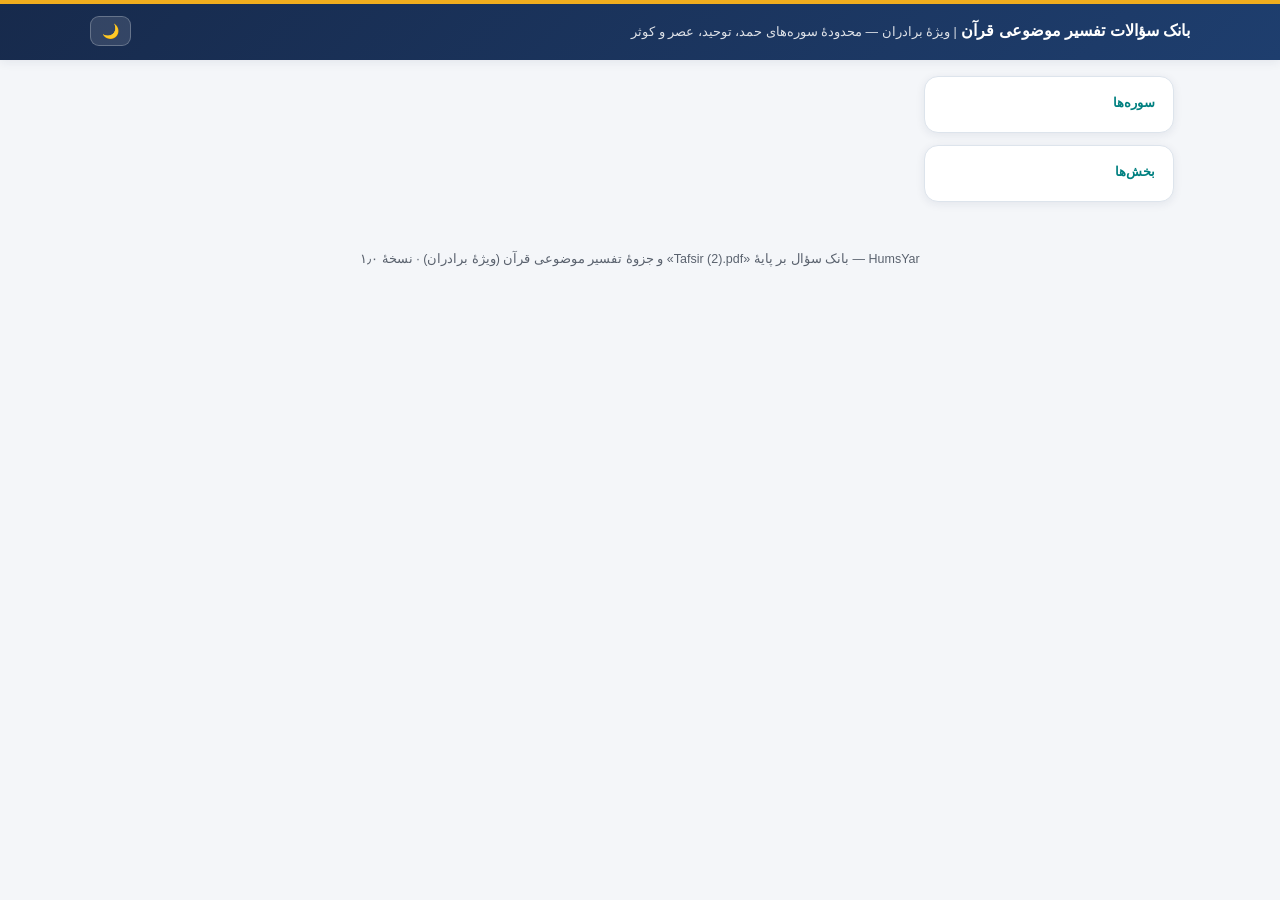
==== Tafsir-Exam-Project/tools/template.html @ 17bf7f30 "بانک سؤال تفسیر موضوعی (برادران): اپ آزمون آفلاین + ۲ PDF + گزارش‌ها - بررسی تک‌تک ۲۷۰ سؤال Tafsir (" ====
<!DOCTYPE html>
<html lang="fa" dir="rtl">
<head>
<meta charset="UTF-8">
<meta name="viewport" content="width=device-width, initial-scale=1">
<title>بانک سؤالات تفسیر موضوعی قرآن — ویژهٔ برادران | HumsYar</title>
<style>
:root{
  --navy:#172a4c; --navy2:#1e3e6e; --teal:#006064; --teal2:#008080;
  --gold:#f0ad1e; --cream:#fbf6e9; --goldtext:#6e5414;
  --bg:#f4f6f9; --card:#ffffff; --ink:#1e242d; --muted:#5a626e;
  --line:#dde4ec; --ok:#1e7e34; --okbg:#e6f4ea; --bad:#b0342c; --badbg:#fceeec;
  --shadow:0 2px 10px rgba(23,42,76,.08);
}
html[data-theme="dark"]{
  --bg:#0f1624; --card:#19233a; --ink:#e8edf5; --muted:#9aa7bd;
  --line:#2a3a58; --okbg:#143422; --badbg:#3a1b18; --cream:#2a2a1e;
  --goldtext:#e8c565; --shadow:0 2px 10px rgba(0,0,0,.35);
}
*{box-sizing:border-box; -webkit-tap-highlight-color:transparent}
body{margin:0;font-family:"Vazirmatn","Vazir","IRANSans",Tahoma,Arial,sans-serif;
  background:var(--bg);color:var(--ink);font-size:15px;line-height:1.9}
header{background:linear-gradient(135deg,var(--navy),var(--navy2));color:#fff;
  padding:14px 18px;position:sticky;top:0;z-index:50;box-shadow:var(--shadow)}
header .bar{display:flex;align-items:center;gap:10px;max-width:1100px;margin:0 auto}
header h1{font-size:16px;margin:0;flex:1;font-weight:800}
header .gold{height:4px;background:var(--gold);margin:-14px -18px 12px}
.hbtn{background:rgba(255,255,255,.12);border:1px solid rgba(255,255,255,.25);color:#fff;
  border-radius:9px;padding:6px 11px;cursor:pointer;font-family:inherit;font-size:14px}
.hbtn:hover{background:rgba(255,255,255,.22)}
.layout{display:flex;max-width:1100px;margin:0 auto;gap:16px;padding:16px}
nav#side{width:250px;flex-shrink:0}
nav#side .box{background:var(--card);border:1px solid var(--line);border-radius:14px;
  padding:10px;margin-bottom:12px;box-shadow:var(--shadow)}
nav#side h3{font-size:13px;color:var(--teal2);margin:4px 8px 6px}
.navitem{display:flex;align-items:center;gap:8px;width:100%;text-align:right;border:none;
  background:none;color:var(--ink);font-family:inherit;font-size:14px;padding:8px 10px;
  border-radius:9px;cursor:pointer}
.navitem:hover{background:var(--bg)}
.navitem.active{background:var(--teal);color:#fff}
.navitem .cnt{margin-right:auto;background:var(--bg);color:var(--muted);border-radius:99px;
  padding:0 8px;font-size:12px}
.navitem.active .cnt{background:rgba(255,255,255,.2);color:#fff}
main{flex:1;min-width:0}
.card{background:var(--card);border:1px solid var(--line);border-radius:14px;
  padding:16px;margin-bottom:14px;box-shadow:var(--shadow)}
.notice{border-right:4px solid var(--gold);background:var(--cream);color:var(--goldtext);
  border-radius:10px;padding:10px 14px;margin:10px 0;font-size:14px}
.q-head{display:flex;flex-wrap:wrap;gap:6px;align-items:center;margin-bottom:8px}
.badge{font-size:11.5px;border-radius:99px;padding:1px 9px;border:1px solid var(--line);color:var(--muted)}
.badge.catA{background:var(--okbg);color:var(--ok);border-color:transparent}
.badge.catB{background:var(--cream);color:var(--goldtext);border-color:transparent}
.badge.d1{color:var(--ok)} .badge.d3{color:var(--bad)}
.star{margin-right:auto;background:none;border:none;font-size:19px;cursor:pointer;color:var(--muted)}
.star.on{color:var(--gold)}
.qtext{font-weight:700;margin:4px 0 12px;font-size:15.5px}
.opt{display:flex;gap:9px;align-items:flex-start;width:100%;text-align:right;font-family:inherit;
  font-size:14.5px;background:var(--bg);color:var(--ink);border:1.5px solid var(--line);
  border-radius:11px;padding:9px 12px;margin:6px 0;cursor:pointer;transition:.15s;line-height:1.8}
.opt:hover:not(:disabled){border-color:var(--teal2)}
.opt:disabled{cursor:default;opacity:.92}
.opt .k{font-weight:800;color:var(--teal2);flex-shrink:0}
.opt.correct{background:var(--okbg);border-color:var(--ok);color:var(--ok);font-weight:700}
.opt.wrong{background:var(--badbg);border-color:var(--bad);color:var(--bad)}
.opt .mark{margin-right:auto;font-weight:900}
.expl{display:none;margin-top:10px;border-radius:11px;overflow:hidden;border:1px solid var(--line)}
.expl.show{display:block;animation:fad .25s}
@keyframes fad{from{opacity:0;transform:translateY(-4px)}to{opacity:1}}
.expl .head{padding:7px 13px;font-weight:800;font-size:13.5px;color:#fff}
.expl.ok .head{background:var(--ok)} .expl.bad .head{background:var(--bad)}
.expl .body{padding:11px 13px;font-size:13.8px;background:var(--card)}
.expl .row{margin:5px 0}
.expl .lbl{font-weight:800;color:var(--teal2)}
.expl .src{color:var(--muted);font-size:12.5px;border-top:1px dashed var(--line);padding-top:7px;margin-top:8px}
.retry{margin-top:9px;background:none;border:1px solid var(--line);color:var(--muted);
  font-family:inherit;border-radius:9px;padding:4px 12px;cursor:pointer;font-size:12.5px}
.retry:hover{color:var(--teal2);border-color:var(--teal2)}
.toolbar{display:flex;flex-wrap:wrap;gap:8px;align-items:center}
.toolbar input[type=search], .toolbar select{font-family:inherit;font-size:13.5px;
  padding:7px 11px;border-radius:9px;border:1.5px solid var(--line);background:var(--card);color:var(--ink)}
.toolbar input[type=search]{flex:1;min-width:150px}
.btn{background:var(--teal);color:#fff;border:none;font-family:inherit;font-size:14px;
  border-radius:10px;padding:9px 18px;cursor:pointer;font-weight:700}
.btn:hover{background:var(--teal2)}
.btn.gold{background:var(--gold);color:#3c2d05}
.btn.ghost{background:none;border:1.5px solid var(--line);color:var(--muted)}
.statgrid{display:grid;grid-template-columns:repeat(auto-fit,minmax(130px,1fr));gap:10px;margin:12px 0}
.stat{background:var(--bg);border-radius:12px;padding:12px;text-align:center}
.stat b{display:block;font-size:22px;color:var(--teal2)}
.pbar{height:9px;background:var(--bg);border-radius:99px;overflow:hidden;margin:6px 0}
.pbar>div{height:100%;background:linear-gradient(90deg,var(--teal2),var(--gold))}
table.rep{width:100%;border-collapse:collapse;font-size:13px}
table.rep th,table.rep td{border:1px solid var(--line);padding:6px 9px;text-align:right}
table.rep th{background:var(--bg);color:var(--teal2)}
footer{color:var(--muted);text-align:center;font-size:12.5px;padding:18px}
#menuBtn{display:none}
.examset{display:flex;flex-wrap:wrap;gap:12px;align-items:center;margin:8px 0}
.examset label{font-size:13.5px;color:var(--muted)}
.score{font-size:17px;font-weight:800;text-align:center;margin:8px 0}
@media(max-width:820px){
  #menuBtn{display:inline-block}
  nav#side{position:fixed;inset:0 0 0 auto;width:270px;background:var(--bg);z-index:100;
    padding:14px;overflow:auto;transform:translateX(100%);transition:.25s}
  nav#side.open{transform:none;box-shadow:-4px 0 30px rgba(0,0,0,.3)}
  .layout{padding:10px}
}
</style>
</head>
<body>
<header>
  <div class="gold"></div>
  <div class="bar">
    <button id="menuBtn" class="hbtn">☰</button>
    <h1>بانک سؤالات تفسیر موضوعی قرآن <span style="font-weight:400;font-size:12.5px;opacity:.85">| ویژهٔ برادران — محدودهٔ سوره‌های حمد، توحید، عصر و کوثر</span></h1>
    <button id="themeBtn" class="hbtn" title="حالت شب/روز">🌙</button>
  </div>
</header>

<div class="layout">
<nav id="side">
  <div class="box">
    <h3>سوره‌ها</h3>
    <div id="suraNav"></div>
  </div>
  <div class="box">
    <h3>بخش‌ها</h3>
    <div id="secNav"></div>
  </div>
</nav>

<main id="main"></main>
</div>
<footer>HumsYar — بانک سؤال بر پایهٔ «Tafsir (2).pdf» و جزوهٔ تفسیر موضوعی قرآن (ویژهٔ برادران) · نسخهٔ ۱٫۰</footer>

<script id="qdata" type="application/json">/*__DATA__*/</script>
<script>
"use strict";
const DATA = JSON.parse(document.getElementById('qdata').textContent);
const QS = DATA.questions;
const byId = Object.fromEntries(QS.map(q=>[q.id,q]));
const LSKEY='tafsir_bank_v1';
let store = {}; try{ store = JSON.parse(localStorage.getItem(LSKEY))||{}; }catch(e){ store={}; }
store.answers = store.answers||{};   // id -> {picked, ok}
store.marks = store.marks||[];
store.theme = store.theme||'light';
function save(){ try{ localStorage.setItem(LSKEY, JSON.stringify(store)); }catch(e){} }

/* ---------- theme ---------- */
const themeBtn=document.getElementById('themeBtn');
function applyTheme(){ document.documentElement.dataset.theme=store.theme;
  themeBtn.textContent = store.theme==='dark'?'☀️':'🌙'; }
themeBtn.onclick=()=>{ store.theme=store.theme==='dark'?'light':'dark'; save(); applyTheme(); };
applyTheme();

/* ---------- nav ---------- */
const side=document.getElementById('side');
document.getElementById('menuBtn').onclick=()=>side.classList.toggle('open');
const SECTIONS=[
  {id:'all',   t:'📚 مطالعهٔ همهٔ سؤالات', f:()=>QS},
  {id:'exam',  t:'📝 آزمون تصادفی', f:null},
  {id:'catA',  t:'✅ سؤالات قطعی (دستهٔ A)', f:()=>QS.filter(q=>q.category==='A')},
  {id:'catB',  t:'💡 سؤالات مفهومی (دستهٔ B)', f:()=>QS.filter(q=>q.category==='B')},
  {id:'wrong', t:'❌ اشتباهات من', f:()=>QS.filter(q=>store.answers[q.id] && !store.answers[q.id].ok)},
  {id:'mark',  t:'⭐ نشان‌شده‌ها', f:()=>QS.filter(q=>store.marks.includes(q.id))},
  {id:'prog',  t:'📊 گزارش پیشرفت', f:null},
];
let current={type:'sura', key:'حمد'};
function drawNav(){
  const sn=document.getElementById('suraNav'); sn.innerHTML='';
  DATA.meta.suras.forEach(s=>{
    const b=document.createElement('button'); b.className='navitem';
    if(current.type==='sura'&&current.key===s.name) b.classList.add('active');
    b.innerHTML=`سورهٔ ${s.name} <span class="cnt">${fa(s.count)}</span>`;
    b.onclick=()=>{ current={type:'sura',key:s.name}; render(); };
    sn.appendChild(b);
  });
  const cn=document.getElementById('secNav'); cn.innerHTML='';
  SECTIONS.forEach(s=>{
    const b=document.createElement('button'); b.className='navitem';
    if(current.type==='sec'&&current.key===s.id) b.classList.add('active');
    const n = s.f? s.f().length : null;
    b.innerHTML=`${s.t} ${n!==null?`<span class="cnt">${fa(n)}</span>`:''}`;
    b.onclick=()=>{ current={type:'sec',key:s.id}; render(); };
    cn.appendChild(b);
  });
}
function fa(n){ return String(n).replace(/\d/g,d=>'۰۱۲۳۴۵۶۷۸۹'[d]); }

/* ---------- question card ---------- */
function qCard(q, opts){
  opts=opts||{};
  const card=document.createElement('div'); card.className='card'; card.dataset.qid=q.id;
  const st=store.answers[q.id];
  const head=document.createElement('div'); head.className='q-head';
  head.innerHTML=
    `<span class="badge ${q.category==='A'?'catA':'catB'}">${q.category==='A'?'قطعی A':'مفهومی B'}</span>`+
    `<span class="badge">${q.topic}</span>`+
    `<span class="badge ${q.difficulty==='آسان'?'d1':q.difficulty==='دشوار'?'d3':''}">${q.difficulty}</span>`+
    (opts.num?`<span class="badge">سؤال ${fa(opts.num)}</span>`:'');
  const star=document.createElement('button'); star.className='star'+(store.marks.includes(q.id)?' on':'');
  star.textContent='★'; star.title='نشان کردن';
  star.onclick=()=>{ const i=store.marks.indexOf(q.id);
    if(i<0) store.marks.push(q.id); else store.marks.splice(i,1);
    star.classList.toggle('on'); save(); drawNav(); };
  head.appendChild(star); card.appendChild(head);
  const qt=document.createElement('div'); qt.className='qtext'; qt.textContent=q.question;
  card.appendChild(qt);

  const expl=document.createElement('div'); expl.className='expl';
  const correctOpt=q.options.find(o=>o.key===q.answer);
  expl.innerHTML=`<div class="head"></div><div class="body">
    <div class="row"><span class="lbl">پاسخ صحیح: </span>گزینهٔ ${q.answer}) ${correctOpt.text}</div>
    <div class="row"><span class="lbl">دلیل: </span>${q.explanation.reason}</div>
    <div class="row"><span class="lbl">نکتهٔ جزوه: </span>${q.explanation.booklet_note}</div>
    <div class="src">📖 منبع: ${q.explanation.source} · اعتبارسنجی: ${q.validation}</div>
    <button class="retry">🔄 تمرین مجدد</button></div>`;

  const btns=[];
  q.options.forEach(o=>{
    const b=document.createElement('button'); b.className='opt';
    b.innerHTML=`<span class="k">${o.key})</span><span>${o.text}</span><span class="mark"></span>`;
    b.onclick=()=>answer(q,o.key,btns,expl,opts.onAnswer, opts.deferFeedback);
    btns.push({b,key:o.key}); card.appendChild(b);
  });
  card.appendChild(expl);
  expl.querySelector('.retry').onclick=()=>{
    delete store.answers[q.id]; save(); drawNav();
    btns.forEach(x=>{x.b.disabled=false;x.b.className='opt';x.b.querySelector('.mark').textContent='';});
    expl.className='expl';
  };
  if(st && !opts.fresh) paint(q, st.picked, btns, expl, !!opts.deferFeedback && !opts.reveal);
  return card;
}
function paint(q,picked,btns,expl,hide){
  btns.forEach(x=>{
    x.b.disabled=true;
    if(hide){ if(x.key===picked){x.b.classList.add(picked===q.answer?'correct':'wrong');
      x.b.querySelector('.mark').textContent='•';} return; }
    if(x.key===q.answer){ x.b.classList.add('correct'); x.b.querySelector('.mark').textContent='✓'; }
    if(x.key===picked && picked!==q.answer){ x.b.classList.add('wrong'); x.b.querySelector('.mark').textContent='✗'; }
  });
  if(!hide){
    const ok=picked===q.answer;
    expl.classList.add('show', ok?'ok':'bad');
    expl.querySelector('.head').textContent= ok?'✓ آفرین! پاسخ درست است':'✗ پاسخ نادرست — پاسخ صحیح را ببینید';
  }
}
function answer(q,picked,btns,expl,cb,defer){
  if(store.answers[q.id] && btns[0].b.disabled) return;
  const ok=picked===q.answer;
  store.answers[q.id]={picked, ok}; save();
  paint(q,picked,btns,expl,!!defer);
  drawNav();
  if(cb) cb(q,ok);
}

/* ---------- views ---------- */
const main=document.getElementById('main');
function render(){
  side.classList.remove('open');
  drawNav(); main.innerHTML='';
  if(current.type==='sura') return viewSura(current.key);
  if(current.key==='exam') return viewExamSetup();
  if(current.key==='prog') return viewProgress();
  const sec=SECTIONS.find(s=>s.id===current.key);
  viewList(sec.t, sec.f(), current.key==='wrong'?'هنوز پاسخ اشتباهی ثبت نشده است. 🎉':
    current.key==='mark'?'هنوز سؤالی را نشان نکرده‌اید. روی ★ هر سؤال بزنید.':'سؤالی در این بخش نیست.');
}
function viewSura(name){
  const s=DATA.meta.suras.find(x=>x.name===name);
  if(!s.count){
    const c=document.createElement('div'); c.className='card';
    c.innerHTML=`<h2 style="margin:0 0 8px;color:var(--teal2);font-size:17px">سورهٔ ${name}</h2>
      <div class="notice">⚠️ ${s.note}<br>این وضعیت در گزارش پوشش (coverage_report.md) ثبت شده است؛ طبق قاعدهٔ پروژه،
      هیچ سؤالی ساخته یا اضافه نشده است. برای مرور این سوره به جزوهٔ تفسیر موضوعی (ویژهٔ برادران) مراجعه کنید.</div>`;
    main.appendChild(c); return;
  }
  viewList(`سورهٔ ${name}`, QS.filter(q=>q.sura===name));
}
function viewList(title, items, emptyMsg){
  const bar=document.createElement('div'); bar.className='card toolbar';
  bar.innerHTML=`<strong style="color:var(--teal2)">${title}</strong>
    <input type="search" id="srch" placeholder="جست‌وجو در متن سؤال و گزینه‌ها…">
    <select id="fTopic"><option value="">همهٔ مباحث</option></select>
    <select id="fDiff"><option value="">هر دشواری</option><option>آسان</option><option>متوسط</option><option>دشوار</option></select>
    <select id="fSt"><option value="">هر وضعیتی</option><option value="un">پاسخ‌نداده</option>
      <option value="ok">درست جواب‌داده</option><option value="bad">غلط جواب‌داده</option></select>`;
  main.appendChild(bar);
  const topics=[...new Set(items.map(q=>q.topic))];
  const tSel=bar.querySelector('#fTopic');
  topics.forEach(t=>{const o=document.createElement('option');o.textContent=t;tSel.appendChild(o);});
  const list=document.createElement('div'); main.appendChild(list);
  function refresh(){
    list.innerHTML='';
    const s=bar.querySelector('#srch').value.trim();
    const ft=tSel.value, fd=bar.querySelector('#fDiff').value, fs=bar.querySelector('#fSt').value;
    let shown=0;
    items.forEach((q,i)=>{
      if(ft && q.topic!==ft) return;
      if(fd && q.difficulty!==fd) return;
      const st=store.answers[q.id];
      if(fs==='un'&&st) return;
      if(fs==='ok'&&!(st&&st.ok)) return;
      if(fs==='bad'&&!(st&&!st.ok)) return;
      if(s && !(q.question+q.options.map(o=>o.text).join(' ')).includes(s)) return;
      shown++; list.appendChild(qCard(q,{num:i+1,onAnswer:null}));
    });
    if(!shown){ const c=document.createElement('div'); c.className='card';
      c.innerHTML=`<div class="notice">${items.length? 'موردی مطابق فیلترها یافت نشد.' : (emptyMsg||'سؤالی نیست.')}</div>`;
      list.appendChild(c); }
  }
  ['input','change'].forEach(ev=>bar.addEventListener(ev,refresh));
  refresh();
}
/* ---------- exam ---------- */
function viewExamSetup(){
  const c=document.createElement('div'); c.className='card';
  c.innerHTML=`<h2 style="margin:0 0 6px;color:var(--teal2);font-size:17px">📝 آزمون تصادفی</h2>
  <p style="color:var(--muted);font-size:13.5px;margin:4px 0 10px">سؤالات به‌صورت تصادفی از بانک (سورهٔ حمد — ${fa(QS.length)} سؤال) انتخاب می‌شوند.</p>
  <div class="examset">
    <label>تعداد سؤال:</label>
    <select id="exN"><option>5</option><option selected>10</option><option>15</option><option>20</option><option>30</option></select>
    <label>دسته:</label>
    <select id="exCat"><option value="">قطعی + مفهومی</option><option value="A">فقط قطعی (A)</option><option value="B">فقط مفهومی (B)</option></select>
    <label>نمایش پاسخ:</label>
    <select id="exFb"><option value="now" selected>بلافاصله بعد از هر سؤال</option><option value="end">در پایان آزمون</option></select>
  </div>
  <button class="btn gold" id="exGo">شروع آزمون</button>`;
  main.appendChild(c);
  c.querySelector('#exGo').onclick=()=>{
    const n=+c.querySelector('#exN').value, cat=c.querySelector('#exCat').value,
          fb=c.querySelector('#exFb').value;
    let pool=QS.filter(q=>!cat||q.category===cat);
    pool=pool.slice().sort(()=>Math.random()-.5).slice(0,Math.min(n,pool.length));
    runExam(pool, fb==='end');
  };
}
function runExam(pool, defer){
  main.innerHTML='';
  const head=document.createElement('div'); head.className='card';
  head.innerHTML=`<div class="score" id="exStat">آزمون: ${fa(pool.length)} سؤال</div><div class="pbar"><div id="exBar" style="width:0%"></div></div>`;
  main.appendChild(head);
  let done=0, right=0; const answered={};
  const finishBox=document.createElement('div');
  pool.forEach((q,i)=>{
    main.appendChild(qCard(q,{num:i+1, fresh:true, deferFeedback:defer, onAnswer:(qq,ok)=>{
      if(answered[qq.id]) return; answered[qq.id]=true;
      done++; if(ok) right++;
      document.getElementById('exBar').style.width=(done/pool.length*100)+'%';
      document.getElementById('exStat').textContent =
        defer? `پاسخ‌داده: ${fa(done)} از ${fa(pool.length)}`
             : `پاسخ‌داده: ${fa(done)} از ${fa(pool.length)} — درست: ${fa(right)}`;
      if(done===pool.length) finish();
    }}));
  });
  const endBtn=document.createElement('div'); endBtn.className='card';
  endBtn.innerHTML=`<button class="btn ghost" id="exEnd">پایان و نمایش کارنامه</button>`;
  main.appendChild(endBtn); main.appendChild(finishBox);
  endBtn.querySelector('#exEnd').onclick=finish;
  function finish(){
    const pct=done?Math.round(right/done*100):0;
    finishBox.className='card';
    finishBox.innerHTML=`<div class="score">نتیجهٔ آزمون: ${fa(right)} درست از ${fa(done)} پاسخ (${fa(pct)}٪)</div>
      <div class="pbar"><div style="width:${pct}%"></div></div>
      ${defer?'<div class="notice">پاسخ‌های صحیح و توضیحات اکنون زیر هر سؤال نمایش داده شد.</div>':''}
      <button class="btn" id="agn">آزمون جدید</button>`;
    if(defer){
      document.querySelectorAll('#main .card[data-qid]').forEach(cd=>{
        const q=byId[cd.dataset.qid]; const st=store.answers[q.id]; if(!st) return;
        const fresh=qCard(q,{reveal:true}); cd.replaceWith(fresh);
      });
      finishBox.scrollIntoView({behavior:'smooth'});
    }
    finishBox.querySelector('#agn').onclick=()=>{ current={type:'sec',key:'exam'}; render(); };
    window.scrollTo({top:finishBox.offsetTop-80, behavior:'smooth'});
  }
}
/* ---------- progress ---------- */
function viewProgress(){
  const ans=Object.entries(store.answers);
  const right=ans.filter(([,v])=>v.ok).length;
  const c=document.createElement('div'); c.className='card';
  const pct=ans.length?Math.round(right/ans.length*100):0;
  const cov=Math.round(ans.length/QS.length*100);
  c.innerHTML=`<h2 style="margin:0 0 8px;color:var(--teal2);font-size:17px">📊 گزارش پیشرفت</h2>
  <div class="statgrid">
    <div class="stat"><b>${fa(QS.length)}</b>کل سؤالات بانک</div>
    <div class="stat"><b>${fa(ans.length)}</b>پاسخ‌داده</div>
    <div class="stat"><b>${fa(right)}</b>پاسخ درست</div>
    <div class="stat"><b>${fa(pct)}٪</b>درصد صحت</div>
    <div class="stat"><b>${fa(store.marks.length)}</b>نشان‌شده</div>
  </div>
  <div style="font-size:13px;color:var(--muted)">پوشش بانک: ${fa(cov)}٪</div>
  <div class="pbar"><div style="width:${cov}%"></div></div>
  <h3 style="color:var(--teal2);font-size:14px">عملکرد به تفکیک مبحث جزوه</h3>
  <table class="rep"><tr><th>مبحث</th><th>پاسخ‌داده</th><th>درست</th><th>درصد</th></tr>
  ${[...new Set(QS.map(q=>q.topic))].map(t=>{
    const qs=QS.filter(q=>q.topic===t);
    const a=qs.filter(q=>store.answers[q.id]);
    const r=a.filter(q=>store.answers[q.id].ok);
    const p=a.length?Math.round(r.length/a.length*100):0;
    return `<tr><td>${t}</td><td>${fa(a.length)} از ${fa(qs.length)}</td><td>${fa(r.length)}</td><td>${a.length?fa(p)+'٪':'—'}</td></tr>`;
  }).join('')}</table>
  <div style="margin-top:14px"><button class="btn ghost" id="rst">🗑 پاک‌کردن کل پیشرفت</button></div>`;
  main.appendChild(c);
  c.querySelector('#rst').onclick=()=>{
    if(confirm('همهٔ پاسخ‌ها و نشان‌ها پاک شود؟')){ store.answers={}; store.marks=[]; save(); render(); }
  };
}
render();
</script>
</body>
</html>
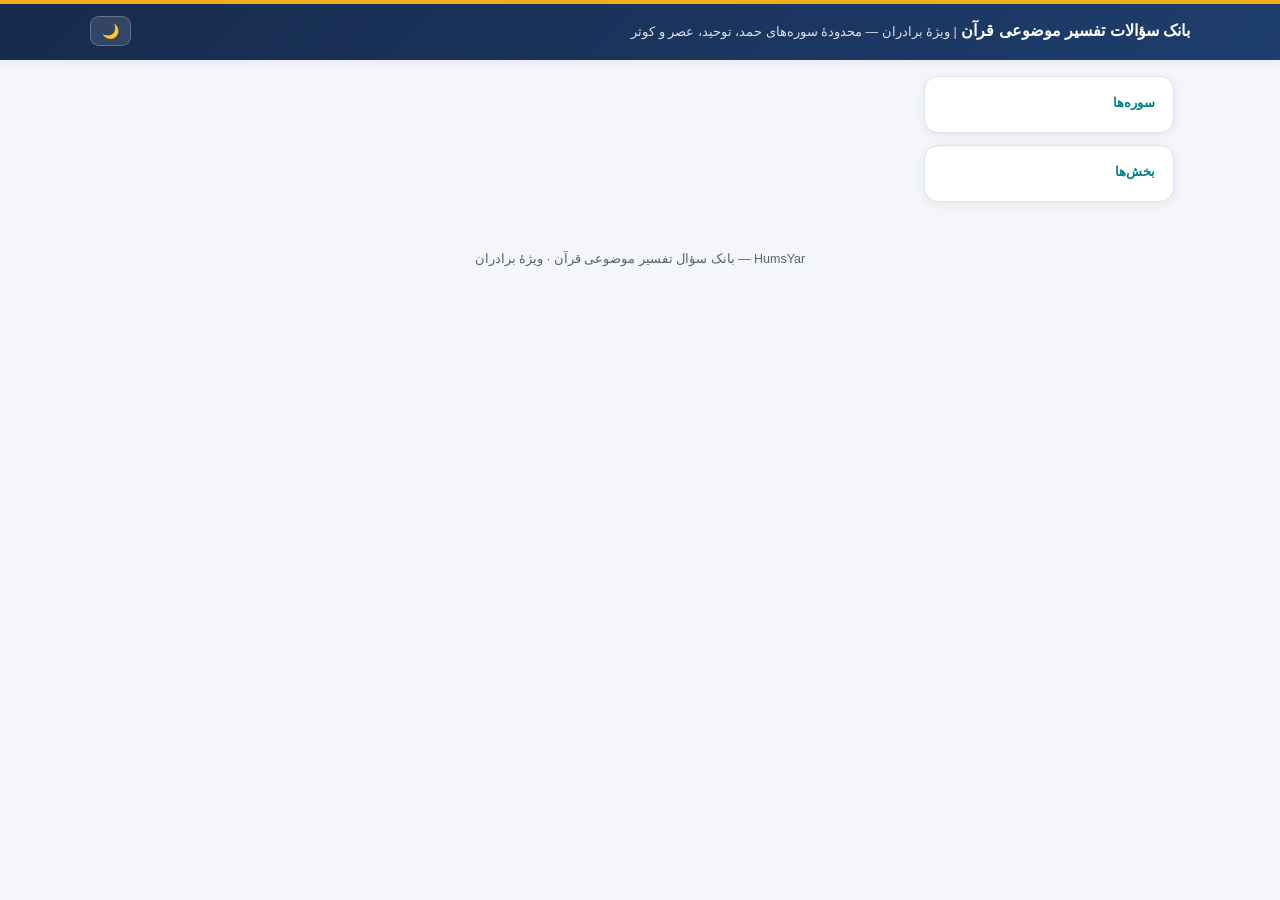
==== commit 01fe248a: "حذف ردپای منبع از خروجی‌های عمومی (HTML و PDFها) - حذف «منبع: Tafsir (2).pdf / درس، سؤال، صفحه»، «من" ====
--- a/Tafsir-Exam-Project/tools/template.html
+++ b/Tafsir-Exam-Project/tools/template.html
@@ -130,7 +130,7 @@
 
 <main id="main"></main>
 </div>
-<footer>HumsYar — بانک سؤال بر پایهٔ «Tafsir (2).pdf» و جزوهٔ تفسیر موضوعی قرآن (ویژهٔ برادران) · نسخهٔ ۱٫۰</footer>
+<footer>HumsYar — بانک سؤال تفسیر موضوعی قرآن · ویژهٔ برادران</footer>
 
 <script id="qdata" type="application/json">/*__DATA__*/</script>
 <script>
@@ -138,7 +138,7 @@
 const DATA = JSON.parse(document.getElementById('qdata').textContent);
 const QS = DATA.questions;
 const byId = Object.fromEntries(QS.map(q=>[q.id,q]));
-const LSKEY='tafsir_bank_v1';
+const LSKEY='hy_quizbank_v1';
 let store = {}; try{ store = JSON.parse(localStorage.getItem(LSKEY))||{}; }catch(e){ store={}; }
 store.answers = store.answers||{};   // id -> {picked, ok}
 store.marks = store.marks||[];
@@ -212,7 +212,7 @@
     <div class="row"><span class="lbl">پاسخ صحیح: </span>گزینهٔ ${q.answer}) ${correctOpt.text}</div>
     <div class="row"><span class="lbl">دلیل: </span>${q.explanation.reason}</div>
     <div class="row"><span class="lbl">نکتهٔ جزوه: </span>${q.explanation.booklet_note}</div>
-    <div class="src">📖 منبع: ${q.explanation.source} · اعتبارسنجی: ${q.validation}</div>
+    <div class="src">📘 جزوهٔ تفسیر موضوعی (ویژهٔ برادران)، ص ${q.booklet_page}</div>
     <button class="retry">🔄 تمرین مجدد</button></div>`;
 
   const btns=[];
@@ -271,8 +271,7 @@
   if(!s.count){
     const c=document.createElement('div'); c.className='card';
     c.innerHTML=`<h2 style="margin:0 0 8px;color:var(--teal2);font-size:17px">سورهٔ ${name}</h2>
-      <div class="notice">⚠️ ${s.note}<br>این وضعیت در گزارش پوشش (coverage_report.md) ثبت شده است؛ طبق قاعدهٔ پروژه،
-      هیچ سؤالی ساخته یا اضافه نشده است. برای مرور این سوره به جزوهٔ تفسیر موضوعی (ویژهٔ برادران) مراجعه کنید.</div>`;
+      <div class="notice">⚠️ ${s.note}</div>`;
     main.appendChild(c); return;
   }
   viewList(`سورهٔ ${name}`, QS.filter(q=>q.sura===name));
